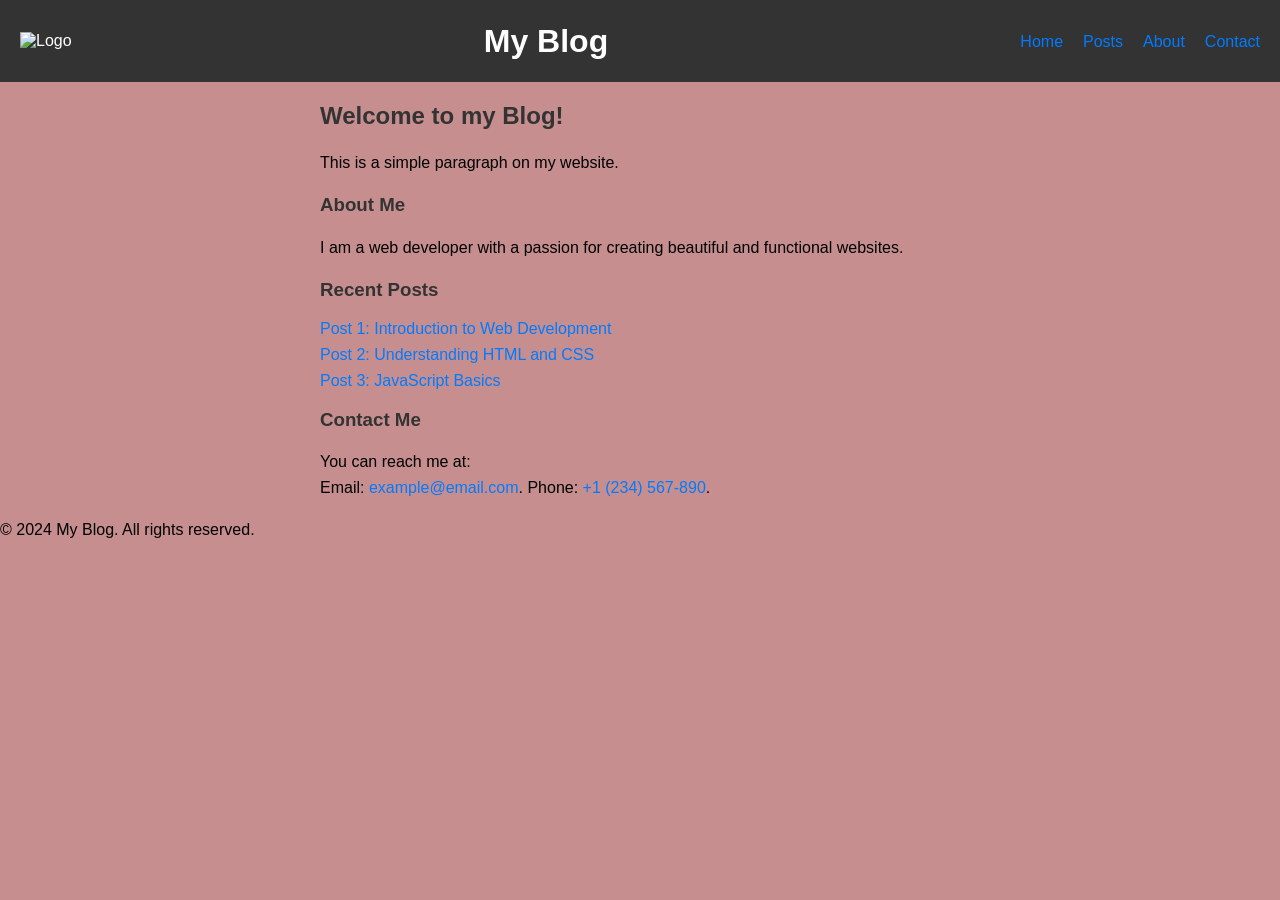
==== index.html @ 2f7a9bf1 "Refine CSS in a more structred and readable manner using AI. Still incomplete as content has not bee" ====
<!doctype html>
<html lang="en">
  <head>
    <meta charset="UTF-8" />
    <meta name="viewport" content="width=device-width, initial-scale=1.0" />
    <title>My Blog</title>
    <link rel="stylesheet" type="text/css" href="src/css/index.css" />
  </head>

  <body>

    <header>
      
      <div class="header-container">
      <img src="src/images/logo.png" alt="Logo" class="logo" />
      <h1>My Blog</h1>
      <nav class="nav-bar">
        <ul class="nav-links">
          <li><a href="index.html">Home</a></li>
          <li><a href="src/pages/postsPage.html">Posts</a></li>
          <li><a href="src/pages/about.html">About</a></li>
          <li><a href="src/pages/contact.html">Contact</a></li>
        </ul>
      </nav>
      </div>

    </header>

    <main>
      <h2>Welcome to my Blog!</h2>
      <p>This is a simple paragraph on my website.</p>
      <section class="about-me">
        <h3>About Me</h3>
        <p>
          I am a web developer with a passion for creating beautiful and
          functional websites.
        </p>
      </section>
      <section>
        <h3>Recent Posts</h3>
        <ul class="recent-posts">
          <li>
            <a href="posts/post1.html"
              >Post 1: Introduction to Web Development</a
            >
          </li>
          <li>
            <a href="posts/post2.html">Post 2: Understanding HTML and CSS</a>
          </li>
          <li><a href="posts/post3.html">Post 3: JavaScript Basics</a></li>
        </ul>
      </section>
      <section class="contact-info">
        <h3>Contact Me</h3>
        <div>
          <p>
            You can reach me at: <br />
            Email: <a href="mailto:example@email.com">example@email.com</a>.
            Phone: <a href="tel:+1234567890">+1 (234) 567-890</a>.
          </p>
        </div>
      </section>
    </main>
    <footer class="footer">
      <div>
      <p>&copy; 2024 My Blog. All rights reserved.</p>
      </div>
    </footer>
  </body>
</html>
---- src/css/index.css ----
/* =========================
   GLOBAL PAGE STYLING
   Applies to the whole document
========================= */

body {
  /* Font settings */
  font-family: Arial, Helvetica, sans-serif;
  font-size: 16px;
  font-weight: normal;
  line-height: normal;

  /* Remove default browser spacing */
  margin: 0;
  padding: 0;

  /* Page background */
  background-color: #c68e8e;

  /* Full width of screen */
  width: 100%;
}

/* =========================
   HEADER SECTION
   Top section of the page
========================= */

header {
  background-color: #333; /* Dark background */
  color: #fff; /* White text */
  padding: 1rem 0;
  text-align: center;
}

/* =========================
   HEADER CONTAINER
   Holds logo, title, navigation
   Uses flexbox for horizontal layout
========================= */

div.header-container {
  display: flex;

  /* Keep items in one horizontal row */
  flex-direction: row;

  /* Push content apart */
  justify-content: space-between;

  /* Vertically center items */
  align-items: center;

  padding: 0 20px;

  /* Fixed desktop height */
  height: 50px;
}

/* =========================
   NAVIGATION BAR
========================= */

nav.nav-bar {
  display: flex;
  justify-content: center;

  /* Prevent nav from shrinking when screen gets smaller */
  flex-shrink: 0;

  gap: 20px;
  margin-top: 10px;
}

/* =========================
   NAVIGATION LINKS LIST
========================= */

ul.nav-links {
  display: flex;

  /* Keep links horizontal */
  flex-direction: row;

  gap: 20px;

  /* Remove bullet points */
  list-style-type: none;

  padding: 0;
  margin: 0;
}

/* =========================
   MAIN CONTENT AREA
========================= */

main {
  padding-left: 25%;
  width: 70%;
}

/* =========================
   HEADINGS
========================= */

h2,
h3 {
  color: #333;
}

/* =========================
   PARAGRAPHS
========================= */

p {
  line-height: 1.6;
}

/* =========================
   GENERAL LIST STYLING
========================= */

ul {
  list-style-type: none;
  padding: 0;
}

li {
  margin-bottom: 0.5rem;
}

/* =========================
   LINKS
========================= */

a {
  color: #007bff;
  text-decoration: none;
}

/* Underline when hovering over links */
a:hover {
  text-decoration: underline;
}

/* ==========================================
   MOBILE RESPONSIVE DESIGN
   Applies only on screens <= 768px
========================================== */

@media screen and (max-width: 768px) {
  /* ------------------------
     MAIN CONTENT
     Remove desktop spacing
  ------------------------ */

  main {
    width: 100%;

    /* Even spacing all around */
    padding: 15%;
    box-sizing: border-box;
  }

  /* ------------------------
     HEADER CONTAINER
     Keep horizontal layout
     Remove small fixed height
  ------------------------ */

  div.header-container {
    display: flex;
    flex-direction: row;
    justify-content: space-between;
    align-items: center;

    padding: 10px;

    /* Let height adjust naturally */
    height: auto;
  }

  /* ------------------------
     HIDE BLOG TITLE
     Frees space for navigation
     Logo stays visible
  ------------------------ */

  .header-container h1 {
    display: none;
  }

  /* ------------------------
     NAVIGATION CONTAINER
     Allow horizontal scrolling
     if links become too wide
  ------------------------ */

  nav.nav-bar {
    overflow-x: auto;

    /* Prevent taking too much width */
    max-width: 70%;

    /* Hide scrollbar Firefox */
    scrollbar-width: none;
  }

  /* Hide scrollbar Chrome/Safari */
  nav.nav-bar::-webkit-scrollbar {
    display: none;
  }

  /* ------------------------
     KEEP NAV LINKS HORIZONTAL
     Never wrap to next line
  ------------------------ */

  ul.nav-links {
    display: flex;
    flex-direction: row;

    /* Prevent wrapping */
    flex-wrap: nowrap;

    /* Smaller spacing */
    gap: 12px;

    /* Keep text on one line */
    white-space: nowrap;
  }

  /* ------------------------
     SMALLER LINK TEXT
     Better fit on phones
  ------------------------ */

  ul.nav-links a {
    font-size: 14px;
  }

  /* ------------------------
     FLEX CONTAINER
     Stack items vertically
     on mobile
  ------------------------ */

  .flex-container {
    display: flex;

    /* Stack items vertically */
    flex-direction: column;

    align-items: center;

    gap: 15px;
    padding: 10px;

    max-width: 100%;
    box-sizing: border-box;
  }

  /* ------------------------
     FLEX ITEMS
  ------------------------ */

  .flex-item {
    background-color: #f0f0f0;
    padding: 20px;

    /* Prevent content overflow */
    min-width: 0;
  }

  /* ------------------------
     TEXT INSIDE FLEX ITEMS
     Prevent overflow
  ------------------------ */

  .flex-item p,
  .flex-item h1 {
    font-size: 14px;

    /* Break long words if needed */
    overflow-wrap: break-word;
    word-break: break-word;
    hyphens: auto;

    max-width: 100%;
  }
}
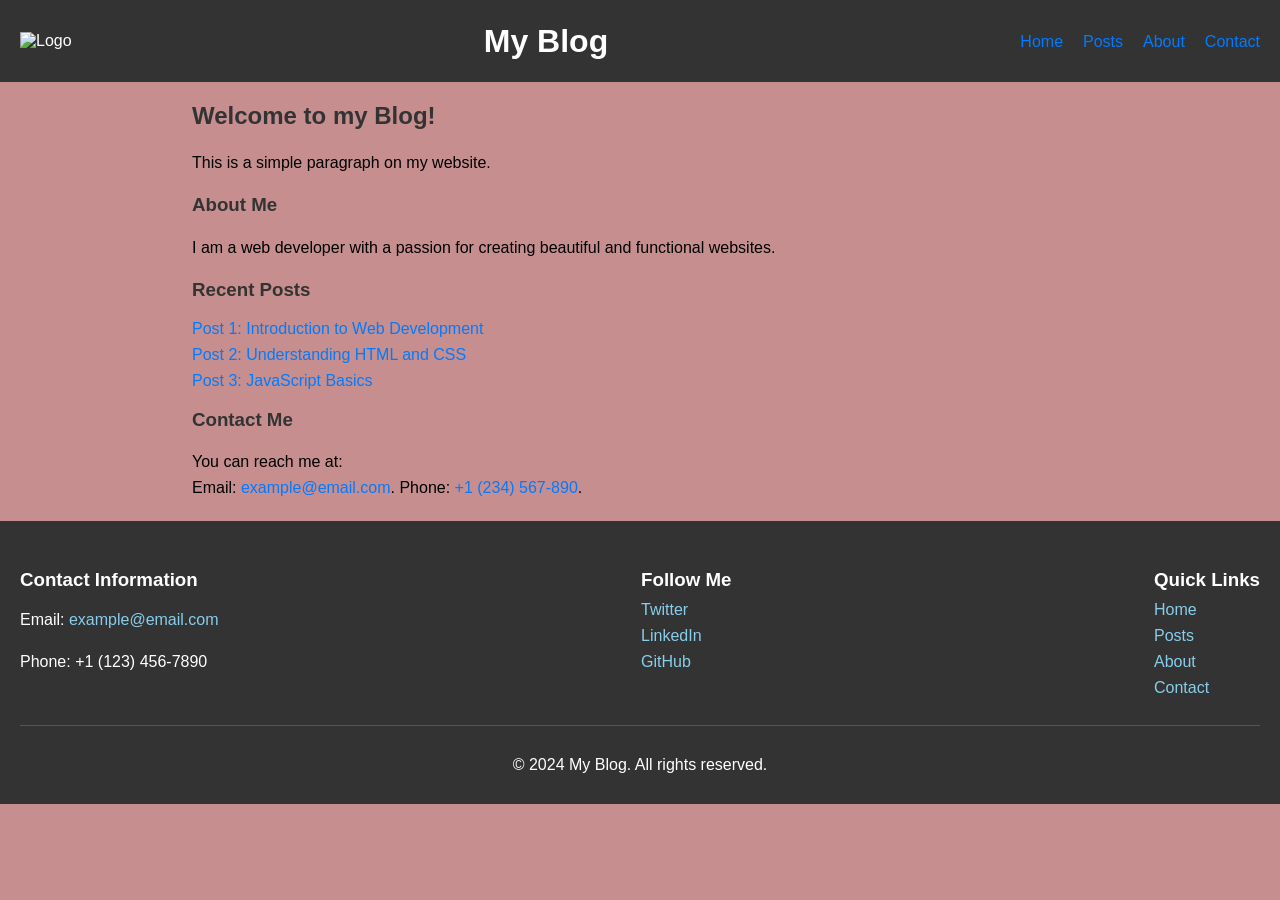
==== commit e2ddb2a8: "Enhance About and Contact pages with structured footer and content sections" ====
--- a/index.html
+++ b/index.html
@@ -8,22 +8,19 @@
   </head>
 
   <body>
-
     <header>
-      
       <div class="header-container">
-      <img src="src/images/logo.png" alt="Logo" class="logo" />
-      <h1>My Blog</h1>
-      <nav class="nav-bar">
-        <ul class="nav-links">
-          <li><a href="index.html">Home</a></li>
-          <li><a href="src/pages/postsPage.html">Posts</a></li>
-          <li><a href="src/pages/about.html">About</a></li>
-          <li><a href="src/pages/contact.html">Contact</a></li>
-        </ul>
-      </nav>
+        <img src="src/images/logo.png" alt="Logo" class="logo" />
+        <h1>My Blog</h1>
+        <nav class="nav-bar">
+          <ul class="nav-links">
+            <li><a href="index.html">Home</a></li>
+            <li><a href="src/pages/postsPage.html">Posts</a></li>
+            <li><a href="src/pages/about.html">About</a></li>
+            <li><a href="src/pages/contact.html">Contact</a></li>
+          </ul>
+        </nav>
       </div>
-
     </header>
 
     <main>
@@ -62,8 +59,44 @@
       </section>
     </main>
     <footer class="footer">
+      <div class="inner-footer-container">
+        <div>
+          <h3>Contact Information</h3>
+          <p>Email: <a href="mailto:example@email.com">example@email.com</a></p>
+          <p>Phone: +1 (123) 456-7890</p>
+        </div>
+        <div>
+          <h3>Follow Me</h3>
+          <ul class="social-links">
+            <li>
+              <a href="https://twitter.com/yourprofile" target="_blank"
+                >Twitter</a
+              >
+            </li>
+            <li>
+              <a href="https://linkedin.com/in/yourprofile" target="_blank"
+                >LinkedIn</a
+              >
+            </li>
+            <li>
+              <a href="https://github.com/yourprofile" target="_blank"
+                >GitHub</a
+              >
+            </li>
+          </ul>
+        </div>
+        <div>
+          <h3>Quick Links</h3>
+          <ul class="quick-links">
+            <li><a href="../index.html">Home</a></li>
+            <li><a href="../pages/postsPage.html">Posts</a></li>
+            <li><a href="../pages/about.html">About</a></li>
+            <li><a href="../pages/contact.html">Contact</a></li>
+          </ul>
+        </div>
+      </div>
       <div>
-      <p>&copy; 2024 My Blog. All rights reserved.</p>
+        <p>&copy; 2024 My Blog. All rights reserved.</p>
       </div>
     </footer>
   </body>
--- a/src/css/index.css
+++ b/src/css/index.css
@@ -96,8 +96,8 @@
 ========================= */
 
 main {
-  padding-left: 25%;
   width: 70%;
+  margin: 0 auto; /* Center horizontally */
 }
 
 /* =========================
@@ -159,7 +159,7 @@
     width: 100%;
 
     /* Even spacing all around */
-    padding: 15%;
+    padding: 20px;
     box-sizing: border-box;
   }
 
@@ -290,3 +290,112 @@
     max-width: 100%;
   }
 }
+
+/* =========================
+   FOOTER SECTION
+========================= */
+
+footer.footer {
+  background-color: #333; /* Same as header */
+  color: white;
+  margin-top: 20px;
+  padding: 30px 20px 10px 20px;
+}
+
+/* =========================
+   MAIN FOOTER CONTAINER
+   Holds the 3 footer columns
+========================= */
+
+.inner-footer-container {
+  display: flex;
+
+  /* Spread sections evenly */
+  justify-content: space-between;
+
+  /* Align content to top */
+  align-items: flex-start;
+
+  gap: 30px;
+
+  /* Allow shrinking properly */
+  flex-wrap: wrap;
+}
+
+/* =========================
+   FOOTER HEADINGS
+========================= */
+
+.footer h3 {
+  color: white;
+  margin-bottom: 10px;
+}
+
+/* =========================
+   FOOTER LINKS
+========================= */
+
+.footer a {
+  color: #87ceeb; /* Light blue */
+  text-decoration: none;
+}
+
+.footer a:hover {
+  text-decoration: underline;
+}
+
+/* =========================
+   REMOVE DEFAULT LIST STYLING
+========================= */
+
+.social-links,
+.quick-links {
+  list-style: none;
+  padding: 0;
+  margin: 0;
+}
+
+/* Spacing between list items */
+
+.social-links li,
+.quick-links li {
+  margin-bottom: 8px;
+}
+
+/* =========================
+   COPYRIGHT SECTION
+   Bottom footer text
+========================= */
+
+.footer > div:last-child {
+  text-align: center;
+
+  /* Small separator line */
+  border-top: 1px solid #555;
+
+  margin-top: 20px;
+  padding-top: 10px;
+}
+
+/* =========================
+   MOBILE RESPONSIVE
+========================= */
+
+@media screen and (max-width: 768px) {
+  .inner-footer-container {
+    /* Stack sections vertically */
+    flex-direction: column;
+    width: 80%;
+    margin: 0 auto;
+    gap: 20px;
+    text-align: center;
+  }
+
+  .inner-footer-container div {
+    /* Center each section */
+    text-align: center;
+  }
+  .footer {
+    text-align: center;
+  }
+}
